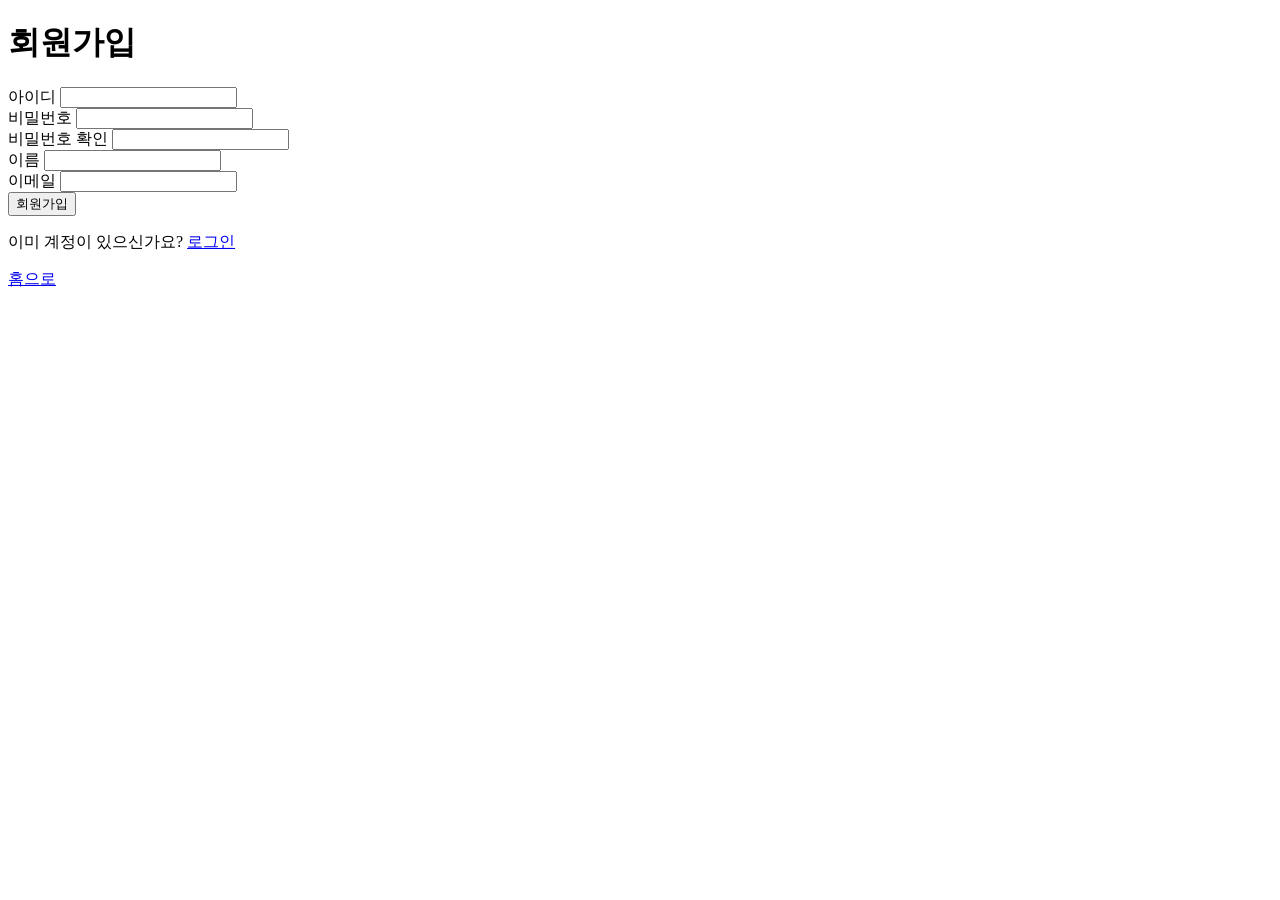
==== src/main/resources/templates/auth/join.html @ 743eca40 "회원가입 기능 추가" ====
<!DOCTYPE html>
<html lang="ko">
<head>
    <meta charset="UTF-8">
    <title>회원가입 | K-Trend Tracker</title>
</head>
<body>
<h1>회원가입</h1>

<form action="/join" method="post">
    <div>
        <label>아이디</label>
        <input type="text" name="loginId" required>
    </div>

    <div>
        <label>비밀번호</label>
        <input type="password" name="password" required>
    </div>

    <div>
        <label>비밀번호 확인</label>
        <input type="password" name="passwordCheck" required>
    </div>

    <div>
        <label>이름</label>
        <input type="text" name="name" required>
    </div>

    <div>
        <label>이메일</label>
        <input type="email" name="email" required>
    </div>

    <button type="submit">회원가입</button>
</form>

<p style="color:red;" th:if="${errorMessage}" th:text="${errorMessage}"></p>

<p>이미 계정이 있으신가요? <a href="/login">로그인</a></p>
<p><a href="/">홈으로</a></p>
</body>
</html>
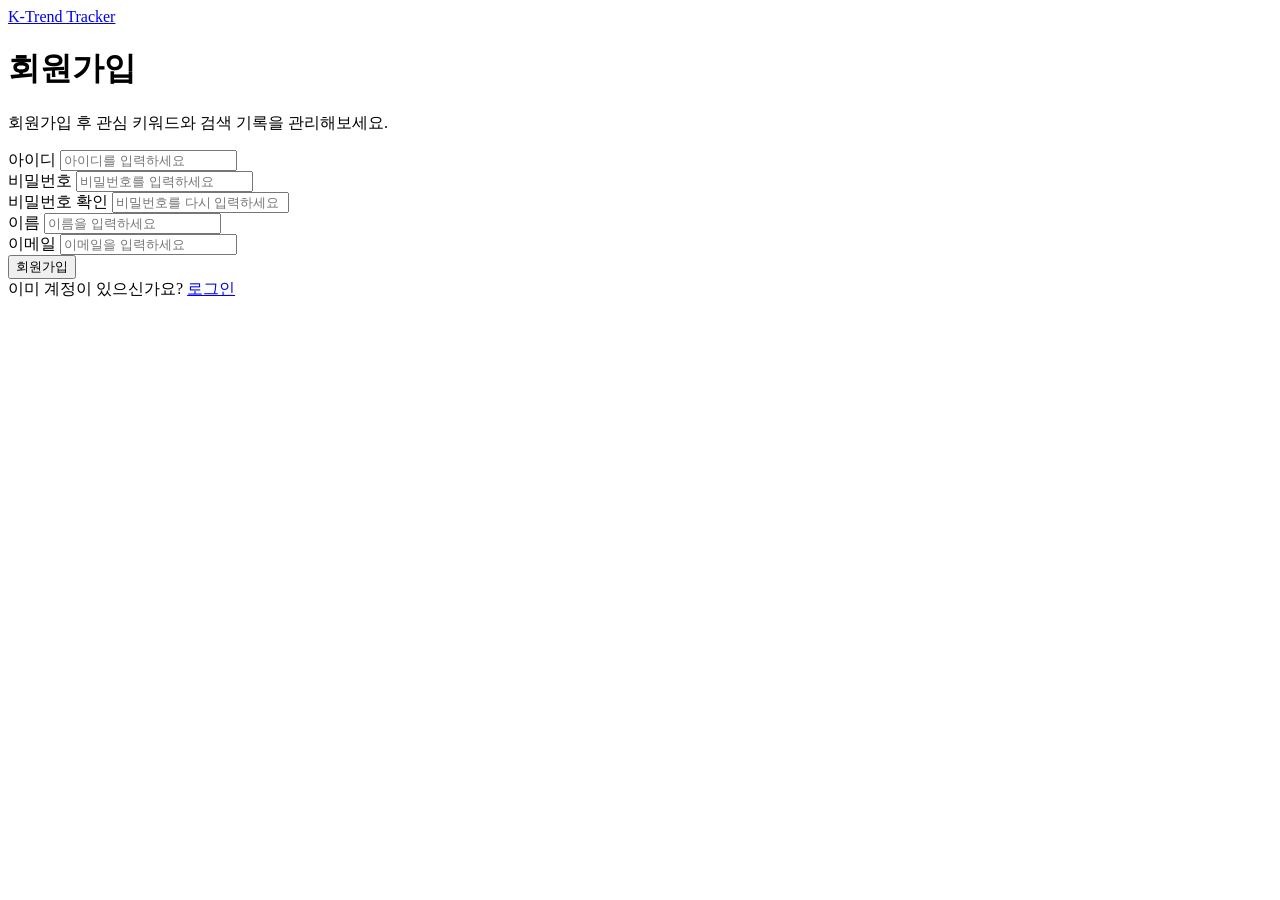
==== commit 218881c0: "ui 정리 2" ====
--- a/src/main/resources/templates/auth/join.html
+++ b/src/main/resources/templates/auth/join.html
@@ -1,44 +1,56 @@
 <!DOCTYPE html>
-<html lang="ko">
+<html lang="ko" xmlns:th="http://www.thymeleaf.org">
 <head>
     <meta charset="UTF-8">
     <title>회원가입 | K-Trend Tracker</title>
+    <link rel="stylesheet" href="/css/style.css">
 </head>
-<body>
-<h1>회원가입</h1>
+<body class="auth-body">
 
-<form action="/join" method="post">
-    <div>
-        <label>아이디</label>
-        <input type="text" name="loginId" required>
+<div class="auth-container">
+    <div class="auth-box">
+        <a href="/" class="auth-logo">K-Trend Tracker</a>
+
+        <h1>회원가입</h1>
+        <p class="auth-description">회원가입 후 관심 키워드와 검색 기록을 관리해보세요.</p>
+
+        <p class="error" th:if="${errorMessage}" th:text="${errorMessage}"></p>
+
+        <form action="/join" method="post" class="auth-form">
+            <div class="auth-input-group">
+                <label>아이디</label>
+                <input type="text" name="loginId" placeholder="아이디를 입력하세요" required>
+            </div>
+
+            <div class="auth-input-group">
+                <label>비밀번호</label>
+                <input type="password" name="password" placeholder="비밀번호를 입력하세요" required>
+            </div>
+
+            <div class="auth-input-group">
+                <label>비밀번호 확인</label>
+                <input type="password" name="passwordCheck" placeholder="비밀번호를 다시 입력하세요" required>
+            </div>
+
+            <div class="auth-input-group">
+                <label>이름</label>
+                <input type="text" name="name" placeholder="이름을 입력하세요" required>
+            </div>
+
+            <div class="auth-input-group">
+                <label>이메일</label>
+                <input type="email" name="email" placeholder="이메일을 입력하세요" required>
+            </div>
+
+            <button type="submit" class="auth-button">회원가입</button>
+        </form>
+
+        <div class="auth-footer">
+            <span>이미 계정이 있으신가요?</span>
+            <a href="/login">로그인</a>
+        </div>
     </div>
+</div>
 
-    <div>
-        <label>비밀번호</label>
-        <input type="password" name="password" required>
-    </div>
-
-    <div>
-        <label>비밀번호 확인</label>
-        <input type="password" name="passwordCheck" required>
-    </div>
-
-    <div>
-        <label>이름</label>
-        <input type="text" name="name" required>
-    </div>
-
-    <div>
-        <label>이메일</label>
-        <input type="email" name="email" required>
-    </div>
-
-    <button type="submit">회원가입</button>
-</form>
-
-<p style="color:red;" th:if="${errorMessage}" th:text="${errorMessage}"></p>
-
-<p>이미 계정이 있으신가요? <a href="/login">로그인</a></p>
-<p><a href="/">홈으로</a></p>
 </body>
 </html>
